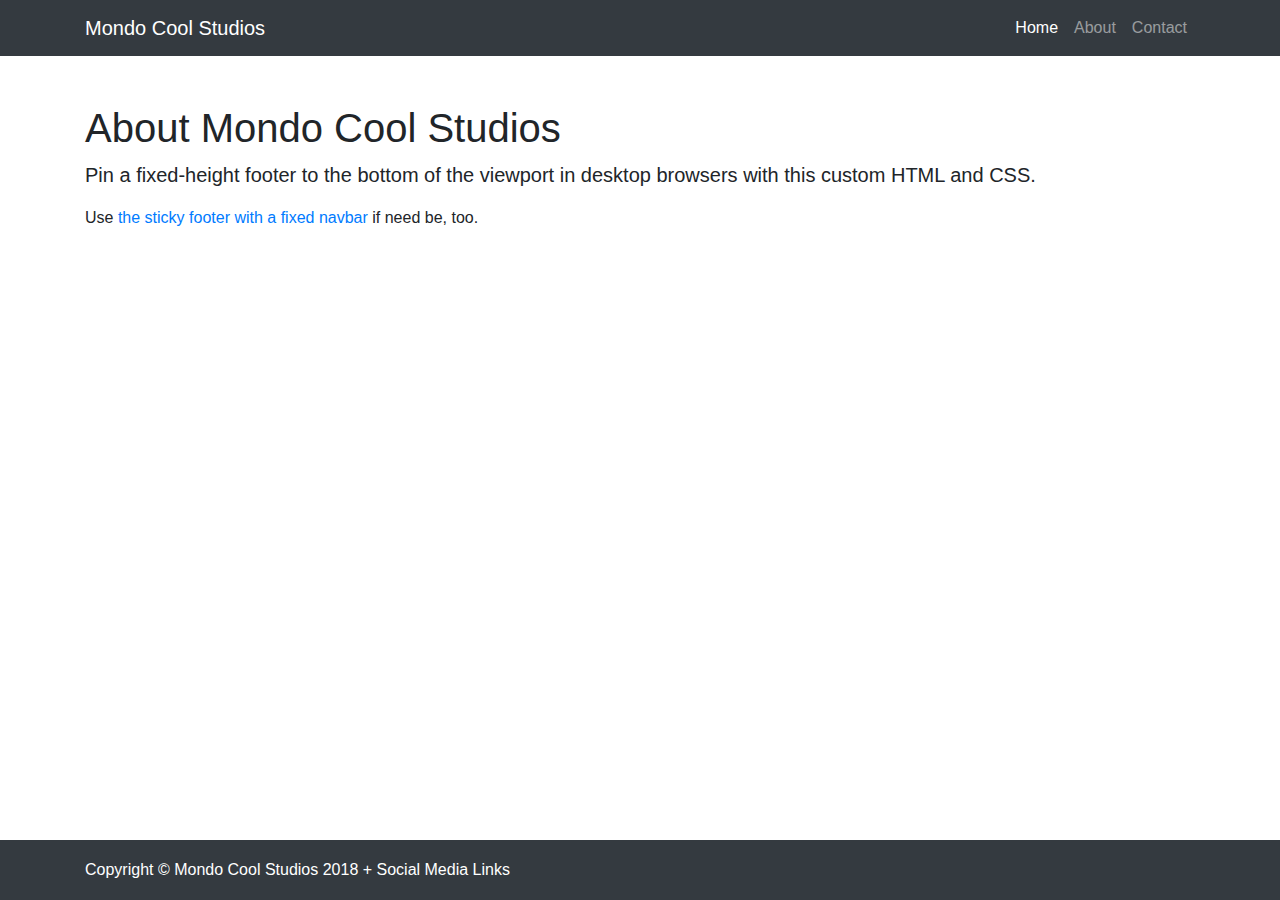
==== About.html @ db7b26a4 "init" ====
<!DOCTYPE html>
<html lang="en">

  <head>

    <meta charset="utf-8">
    <meta name="viewport" content="width=device-width, initial-scale=1, shrink-to-fit=no">
    <meta name="description" content="">
    <meta name="author" content="">

    <title>Small Business - Start Bootstrap Template</title>

    <!-- Bootstrap core CSS -->
    <link href="css/bootstrap.min.css" rel="stylesheet">

    <!-- Custom styles for this template -->
    <link href="css/small-business.css" rel="stylesheet">

  </head>

  <body>

    <!-- Navigation -->
    <nav class="navbar navbar-expand-lg navbar-dark bg-dark fixed-top">
        <div class="container">
          <a class="navbar-brand" href="index.html">Mondo Cool Studios</a>
          <button class="navbar-toggler" type="button" data-toggle="collapse" data-target="#navbarResponsive" aria-controls="navbarResponsive" aria-expanded="false" aria-label="Toggle navigation">
            <span class="navbar-toggler-icon"></span>
          </button>
          <div class="collapse navbar-collapse" id="navbarResponsive">
            <ul class="navbar-nav ml-auto">
              <li class="nav-item active">
                <a class="nav-link" href="index.html">Home
                  <span class="sr-only">(current)</span>
                </a>
              </li>
              <li class="nav-item">
                <a class="nav-link" href="About.html">About</a>
              </li>
              <li class="nav-item">
                <a class="nav-link" href="Contact.html">Contact</a>
              </li>
            </ul>
          </div>
        </div>
      </nav>

    <!-- Begin page content -->
    <main role="main" class="container">
        <h1 class="mt-5">About Mondo Cool Studios </h1>
        <p class="lead">Pin a fixed-height footer to the bottom of the viewport in desktop browsers with this custom HTML and CSS.</p>
        <p>Use <a href="../sticky-footer-navbar">the sticky footer with a fixed navbar</a> if need be, too.</p>
      </main>

      <footer class="footer bg-dark">
          <div class="container">
            <span class="text-white">Copyright &copy; Mondo Cool Studios 2018 + Social Media Links</span>
          </div>
        </footer>

    <!-- Bootstrap core JavaScript -->
    <script src="js/jquery.min.js"></script>
    <script src="js/bootstrap.bundle.min.js"></script>

  </body>

</html>
---- css/small-business.css ----
/*!
 * Start Bootstrap - Small Business (https://startbootstrap.com/template-overviews/small-business)
 * Copyright 2013-2017 Start Bootstrap
 * Licensed under MIT (https://github.com/BlackrockDigital/startbootstrap-small-business/blob/master/LICENSE)
 */

 body {
    padding-top: 54px;
  }
  
  @media (min-width: 992px) {
    body {
      padding-top: 56px;
    }
  }

.mondo-banner {
    margin-top: .65em;
}

/* Sticky footer styles
-------------------------------------------------- */
html {
    position: relative;
    min-height: 100%;
  }
  body {
    margin-bottom: 5em; /* Margin bottom by footer height */
  }
  .footer {
    position: absolute;
    bottom: 0;
    width: 100%;
    height: 60px; /* Set the fixed height of the footer here */
    line-height: 60px; /* Vertically center the text there */
    background-color: #f5f5f5;
  }
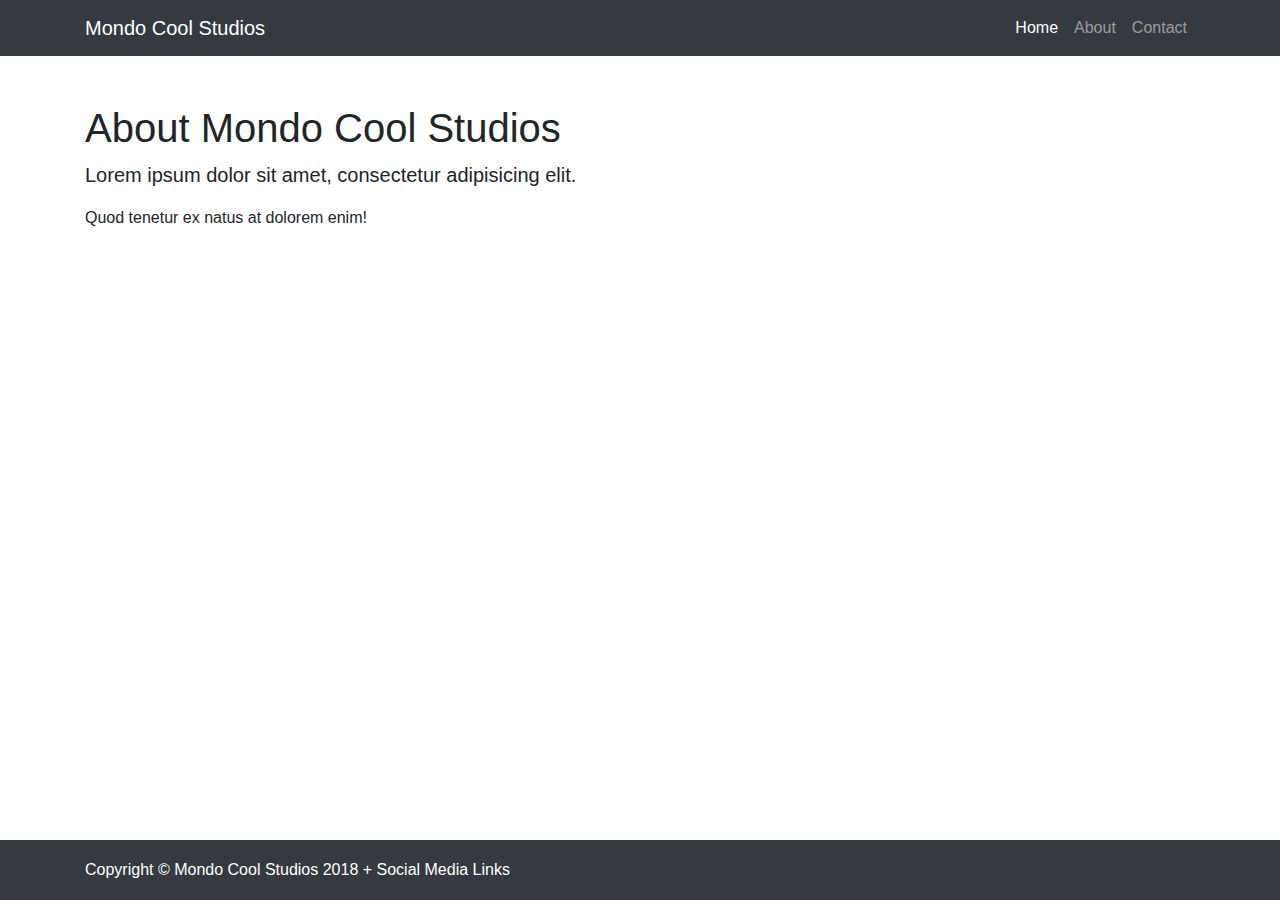
==== commit 8c625748: "some refactoring" ====
--- a/About.html
+++ b/About.html
@@ -14,7 +14,7 @@
     <link href="css/bootstrap.min.css" rel="stylesheet">
 
     <!-- Custom styles for this template -->
-    <link href="css/small-business.css" rel="stylesheet">
+    <link href="css/styles.css" rel="stylesheet">
 
   </head>
 
@@ -35,10 +35,10 @@
                 </a>
               </li>
               <li class="nav-item">
-                <a class="nav-link" href="About.html">About</a>
+                <a class="nav-link" href="about.html">About</a>
               </li>
               <li class="nav-item">
-                <a class="nav-link" href="Contact.html">Contact</a>
+                <a class="nav-link" href="contact.html">Contact</a>
               </li>
             </ul>
           </div>
@@ -48,8 +48,8 @@
     <!-- Begin page content -->
     <main role="main" class="container">
         <h1 class="mt-5">About Mondo Cool Studios </h1>
-        <p class="lead">Pin a fixed-height footer to the bottom of the viewport in desktop browsers with this custom HTML and CSS.</p>
-        <p>Use <a href="../sticky-footer-navbar">the sticky footer with a fixed navbar</a> if need be, too.</p>
+        <p class="lead">Lorem ipsum dolor sit amet, consectetur adipisicing elit.</p>
+        <p>Quod tenetur ex natus at dolorem enim! </p>
       </main>
 
       <footer class="footer bg-dark">
--- a/css/styles.css
+++ b/css/styles.css
@@ -0,0 +1,37 @@
+/*!
+ * Start Bootstrap - Small Business (https://startbootstrap.com/template-overviews/small-business)
+ * Copyright 2013-2017 Start Bootstrap
+ * Licensed under MIT (https://github.com/BlackrockDigital/startbootstrap-small-business/blob/master/LICENSE)
+ */
+
+ body {
+    padding-top: 54px;
+  }
+  
+  @media (min-width: 992px) {
+    body {
+      padding-top: 56px;
+    }
+  }
+
+.mondo-banner {
+    margin-top: .65em;
+}
+
+/* Sticky footer styles
+-------------------------------------------------- */
+html {
+    position: relative;
+    min-height: 100%;
+  }
+  body {
+    margin-bottom: 5em; /* Margin bottom by footer height */
+  }
+  .footer {
+    position: absolute;
+    bottom: 0;
+    width: 100%;
+    height: 60px; /* Set the fixed height of the footer here */
+    line-height: 60px; /* Vertically center the text there */
+    background-color: #f5f5f5;
+  }